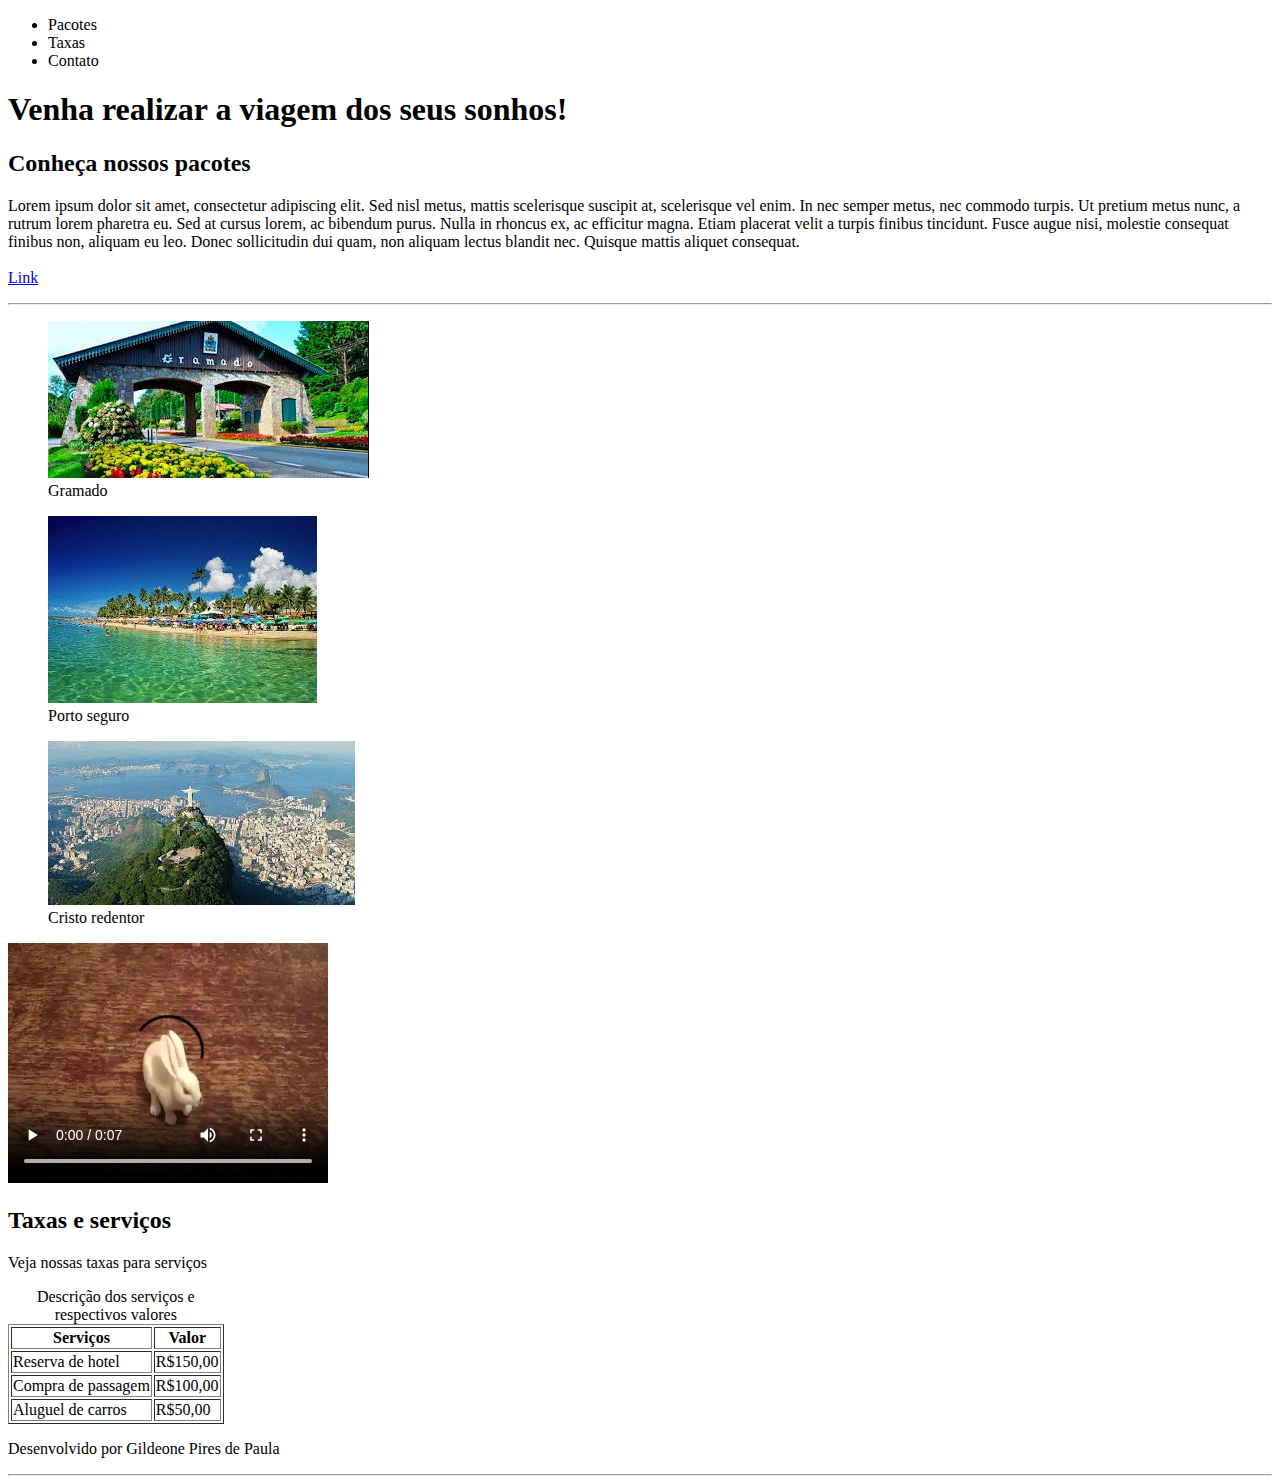
==== HTML e CSS/SITE/index.html @ 46ed9fbb "first commit" ====
<!DOCTYPE html>
<html lang="pt-BR">
  <head>
    <meta charset="UTF-8" />
    <meta name="viewport" content="width=device-width, initial-scale=1.0" />
    <title>Titulo da página</title>
  </head>

  <body>
    <header>
      <nav>
        <ul>
          <li>Pacotes</li>
          <li>Taxas</li>
          <li>Contato</li>
        </ul>
      </nav>
      <h1>Venha realizar a viagem dos seus sonhos!</h1>
    </header>
    <section>
      <h2>Conheça nossos pacotes</h2>
      <p>
        Lorem ipsum dolor sit amet, consectetur adipiscing elit. Sed nisl metus,
        mattis scelerisque suscipit at, scelerisque vel enim. In nec semper
        metus, nec commodo turpis. Ut pretium metus nunc, a rutrum lorem
        pharetra eu. Sed at cursus lorem, ac bibendum purus. Nulla in rhoncus
        ex, ac efficitur magna. Etiam placerat velit a turpis finibus tincidunt.
        Fusce augue nisi, molestie consequat finibus non, aliquam eu leo. Donec
        sollicitudin dui quam, non aliquam lectus blandit nec. Quisque mattis
        aliquet consequat.
        <br /><br />
        <a href="https://www.lipsum.com/feed/html">Link</a>
      </p>
      <hr />
      <figure>
        <img
          src="./img/nossos-pacotes/gramado.jpg"
          alt="Entrada portal de entrada em gramado"
        />
        <figcaption>Gramado</figcaption>
      </figure>
      <figure>
        <img
          src="./img/nossos-pacotes/porto-seguro.jpg"
          alt="praia em porto seguro"
        />
        <figcaption>Porto seguro</figcaption>
      </figure>
      <figure>
        <img
          src="./img/nossos-pacotes/rio-de-janeiro.jpg"
          alt="Cartão postal do Rio de janeiro"
        />
        <figcaption>Cristo redentor</figcaption>
      </figure>
    </section>
    <video controls>
      <source src="video/rabbit320.mp4" type="video/mp4" />
      <source src="video/rabbit320.webm" type="video/webm" />
      Seu navegador não suporta o formato do video.
      <a href="video/rabbit320.mp4">Clique aqui para baixar</a>
    </video>
    <section>
      <h2>Taxas e serviços</h2>
      <p>Veja nossas taxas para serviços</p>
      <table border>
        <caption>
          Descrição dos serviços e respectivos valores
        </caption>
        <thead>
          <tr>
            <th>Serviços</th>
            <th>Valor</th>
          </tr>
        </thead>
        <tbody>
          <tr>
            <td>Reserva de hotel</td>
            <td>R$150,00</td>
          </tr>
          <tr>
            <td>Compra de passagem</td>
            <td>R$100,00</td>
          </tr>
          <tr>
            <td>Aluguel de carros</td>
            <td>R$50,00</td>
          </tr>
        </tbody>
      </table>
    </section>
    <footer>
      <p>Desenvolvido por Gildeone Pires de Paula</p>
    </footer>
  </body>
  <hr />
</html>
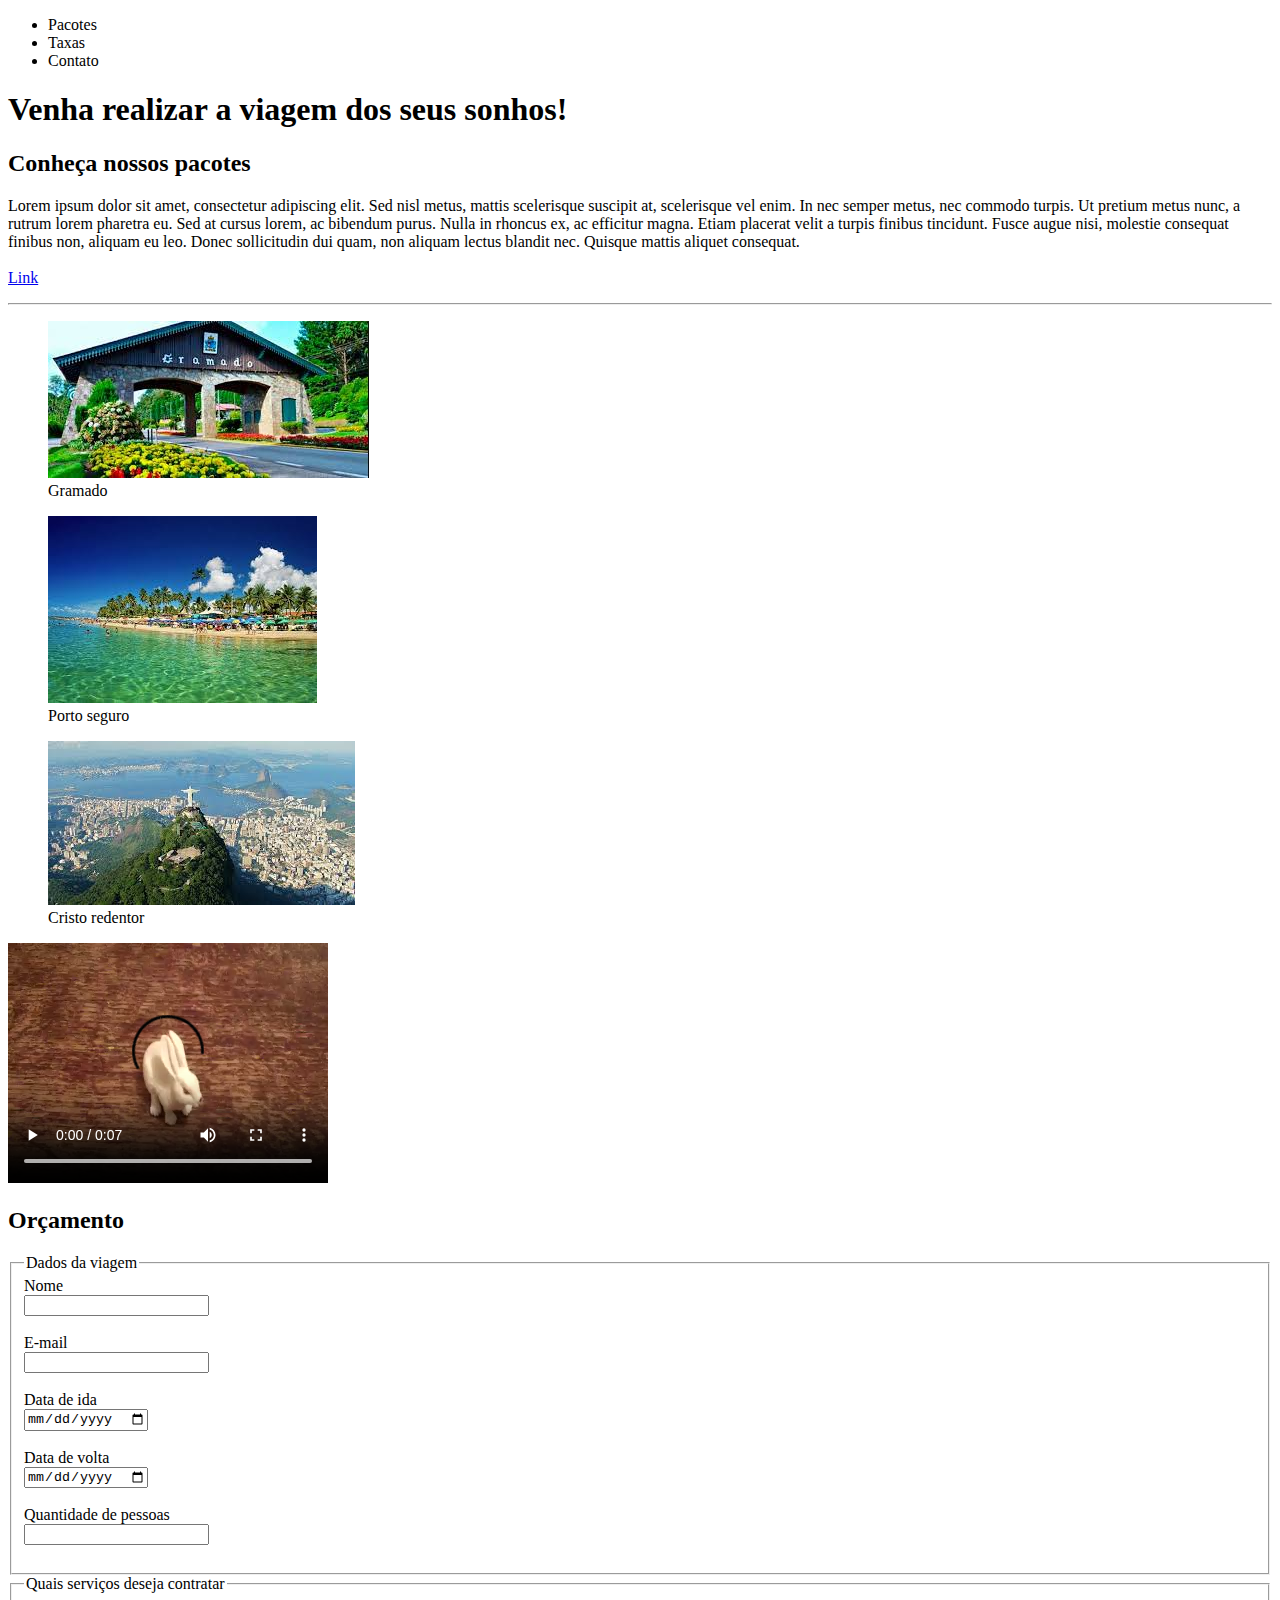
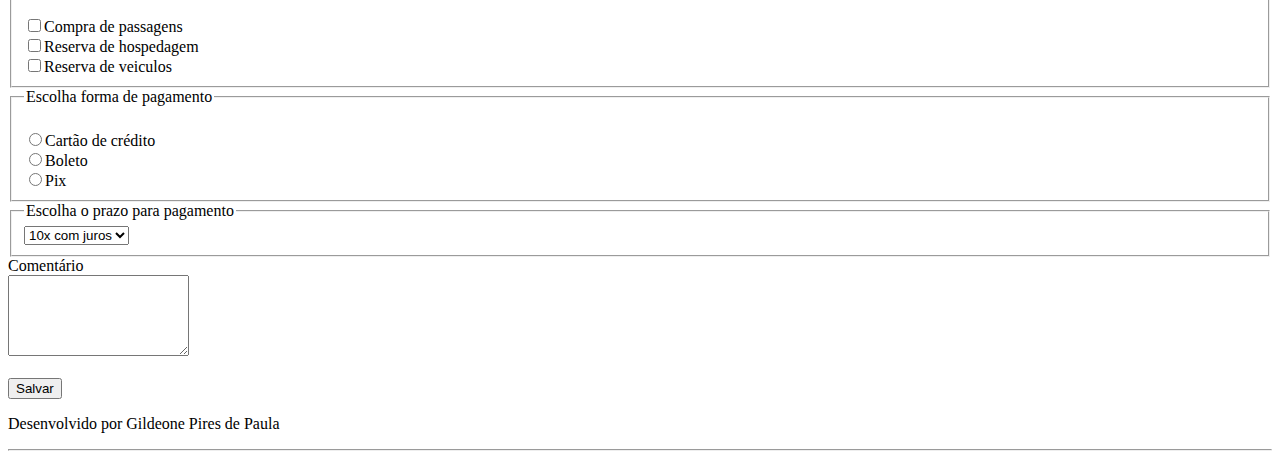
==== commit 4c4ee571: "html e css - formularios e css" ====
--- a/HTML e CSS/SITE/index.html
+++ b/HTML e CSS/SITE/index.html
@@ -61,6 +61,93 @@
       <a href="video/rabbit320.mp4">Clique aqui para baixar</a>
     </video>
     <section>
+      <h2>Orçamento</h2>
+      <form action="" method="get">
+        <fieldset>
+          <legend>Dados da viagem</legend>
+          <label>Nome</label><br />
+          <input type="text" name="nome" /><br />
+          <br />
+
+          <label>E-mail</label><br />
+          <input type="email" required name="email" /><br /><br />
+
+          <label>Data de ida</label><br />
+          <input type="date" name="dataIda" /><br /><br />
+
+          <label>Data de volta</label><br />
+          <input type="date" name="dataVolta" /><br /><br />
+
+          <label>Quantidade de pessoas</label><br />
+          <input type="number" name="qtdPessoas"/><br /><br />
+        </fieldset>
+
+        <fieldset>
+          <legend>Quais serviços deseja contratar</legend>
+          <label
+            ><br /><input
+              type="checkbox"
+              name="passagem"
+              value="Passagem"
+            />Compra de passagens
+          </label>
+          <label>
+            <br /><input
+              type="checkbox"
+              name="hospedagem"
+              value="Hospedagem"
+            />Reserva de hospedagem
+          </label>
+          <label>
+            <br /><input
+              type="checkbox"
+              name="veiculos"
+              value="Veiculo"
+            />Reserva de veiculos
+          </label>
+        </fieldset>
+        <fieldset>
+          <legend>Escolha forma de pagamento</legend>
+          <label>
+            <br /><input
+              type="radio"
+              name="formaPagamento"
+              value="Cartão de crédito"
+            />Cartão de crédito
+          </label>
+          <label>
+            <br /><input
+              type="radio"
+              name="formaPagamento"
+              value="Boleto"
+            />Boleto
+          </label>
+          <label>
+            <br /><input
+              type="radio"
+              name="formaPagamento"
+              value="Pix"
+            />Pix
+          </label>
+        </fieldset>
+
+        <fieldset>
+          <legend>Escolha o prazo para pagamento</legend>
+          <select name="prazoPagamento">
+            <option value="aVista">Á vista</option>
+            <option value="5x">5x sem juros</option>
+            <option value="10x" selected>10x com juros</option>
+          </select>
+
+        </fieldset>
+
+        <label>Comentário</label><br />
+        <textarea rows="5" name="comentario"></textarea><br /><br />
+
+        <button>Salvar</button>
+      </form>
+    </section>
+    <!-- <section>
       <h2>Taxas e serviços</h2>
       <p>Veja nossas taxas para serviços</p>
       <table border>
@@ -88,7 +175,7 @@
           </tr>
         </tbody>
       </table>
-    </section>
+    </section> -->
     <footer>
       <p>Desenvolvido por Gildeone Pires de Paula</p>
     </footer>
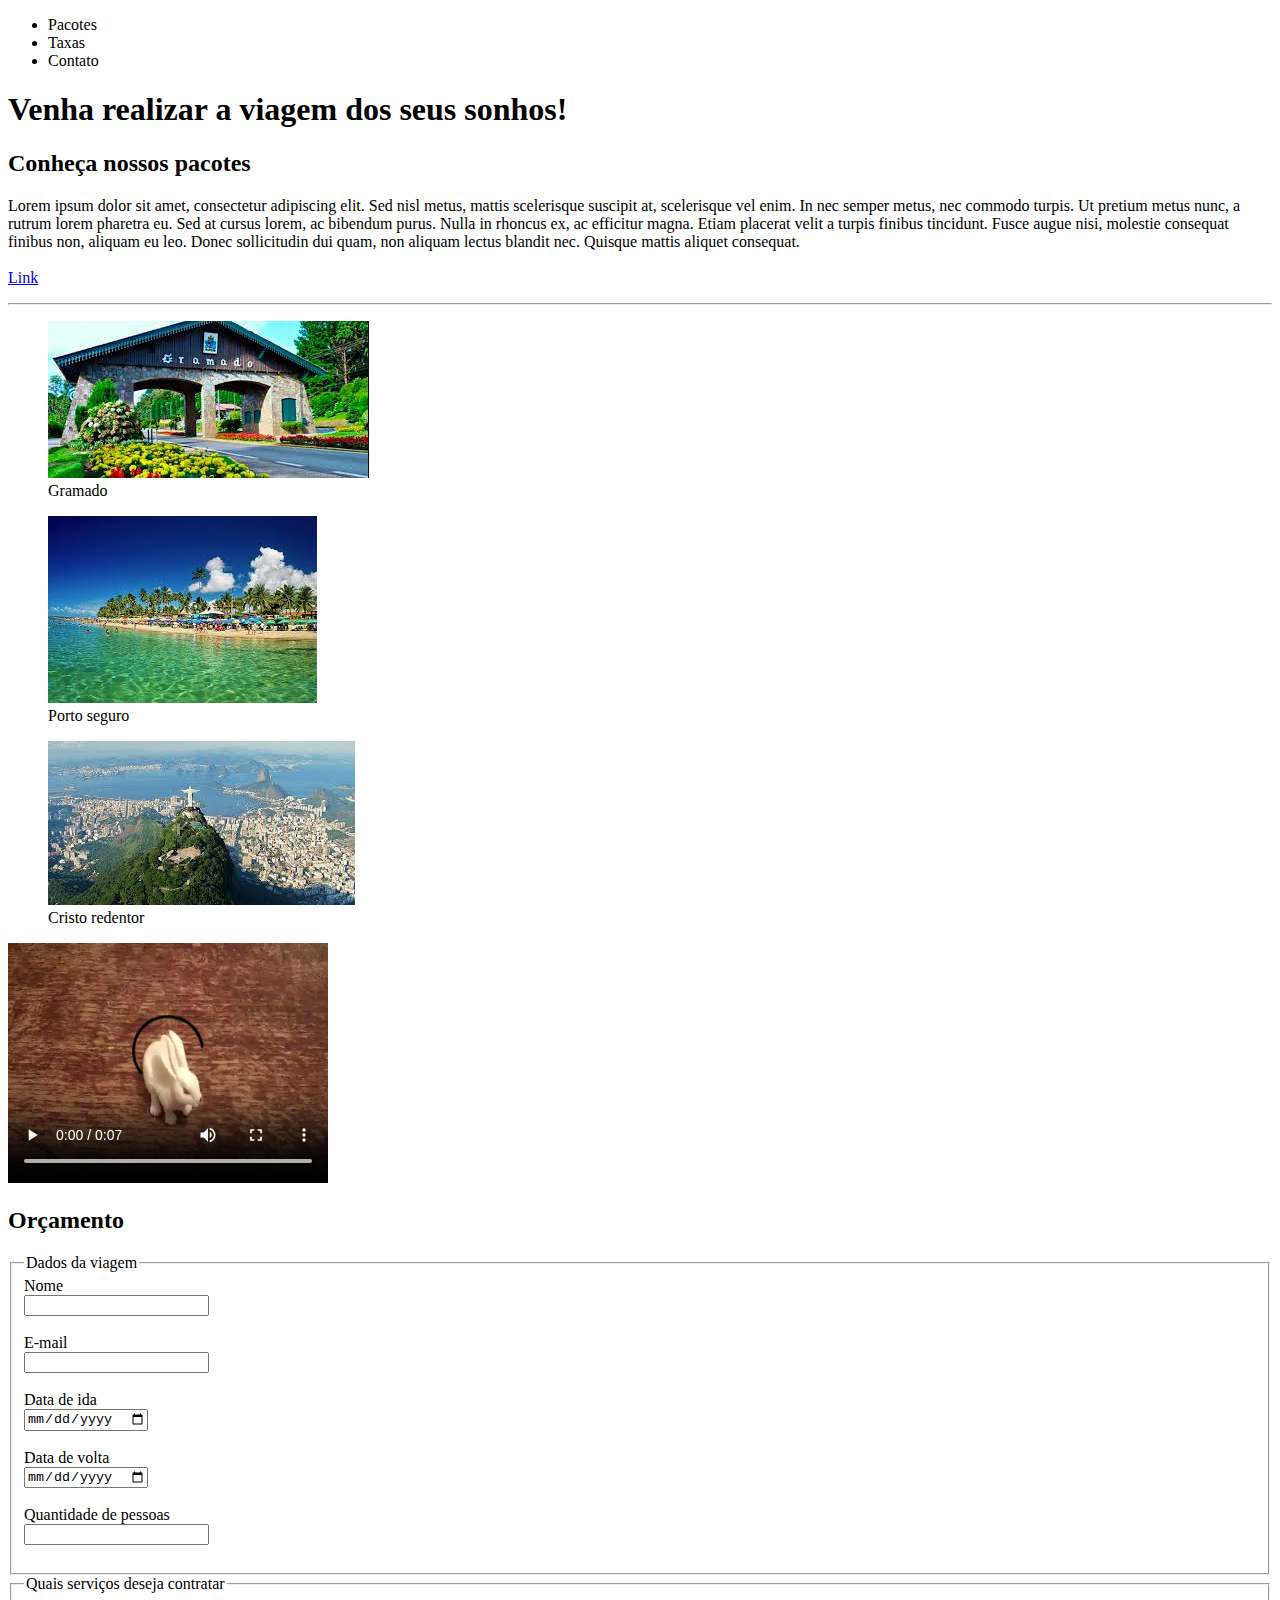
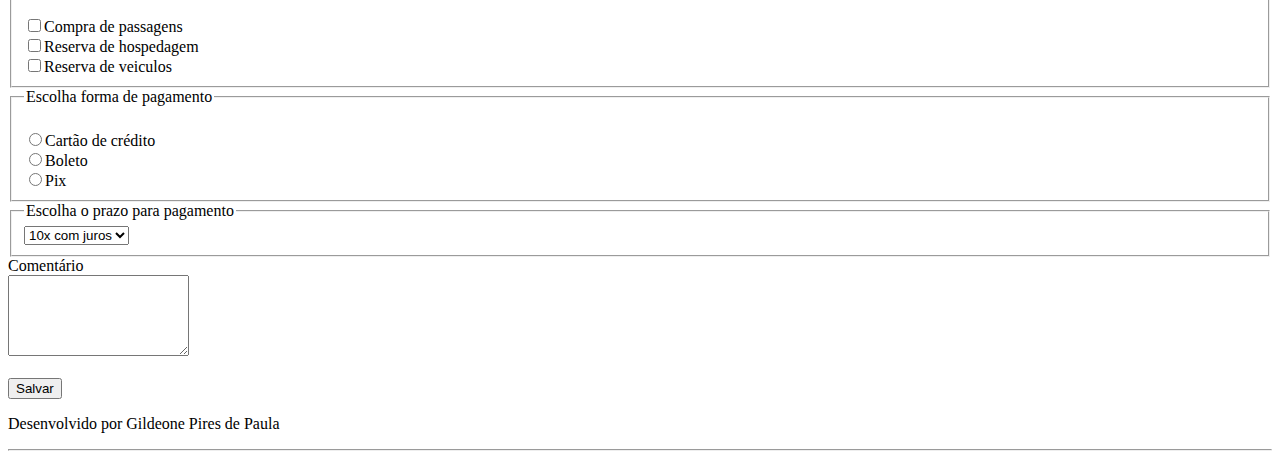
==== commit d0b8e00b: "Formularios e CSS 090824|00:27" ====
--- a/HTML e CSS/SITE/index.html
+++ b/HTML e CSS/SITE/index.html
@@ -4,6 +4,7 @@
     <meta charset="UTF-8" />
     <meta name="viewport" content="width=device-width, initial-scale=1.0" />
     <title>Titulo da página</title>
+    <link rel="stylesheet" href="style.css" />
   </head>
 
   <body>
@@ -79,7 +80,7 @@
           <input type="date" name="dataVolta" /><br /><br />
 
           <label>Quantidade de pessoas</label><br />
-          <input type="number" name="qtdPessoas"/><br /><br />
+          <input type="number" name="qtdPessoas" /><br /><br />
         </fieldset>
 
         <fieldset>
@@ -123,11 +124,7 @@
             />Boleto
           </label>
           <label>
-            <br /><input
-              type="radio"
-              name="formaPagamento"
-              value="Pix"
-            />Pix
+            <br /><input type="radio" name="formaPagamento" value="Pix" />Pix
           </label>
         </fieldset>
 
@@ -138,7 +135,6 @@
             <option value="5x">5x sem juros</option>
             <option value="10x" selected>10x com juros</option>
           </select>
-
         </fieldset>
 
         <label>Comentário</label><br />
--- a/HTML e CSS/SITE/style.css
+++ b/HTML e CSS/SITE/style.css
@@ -0,0 +1,3 @@
+li{
+
+}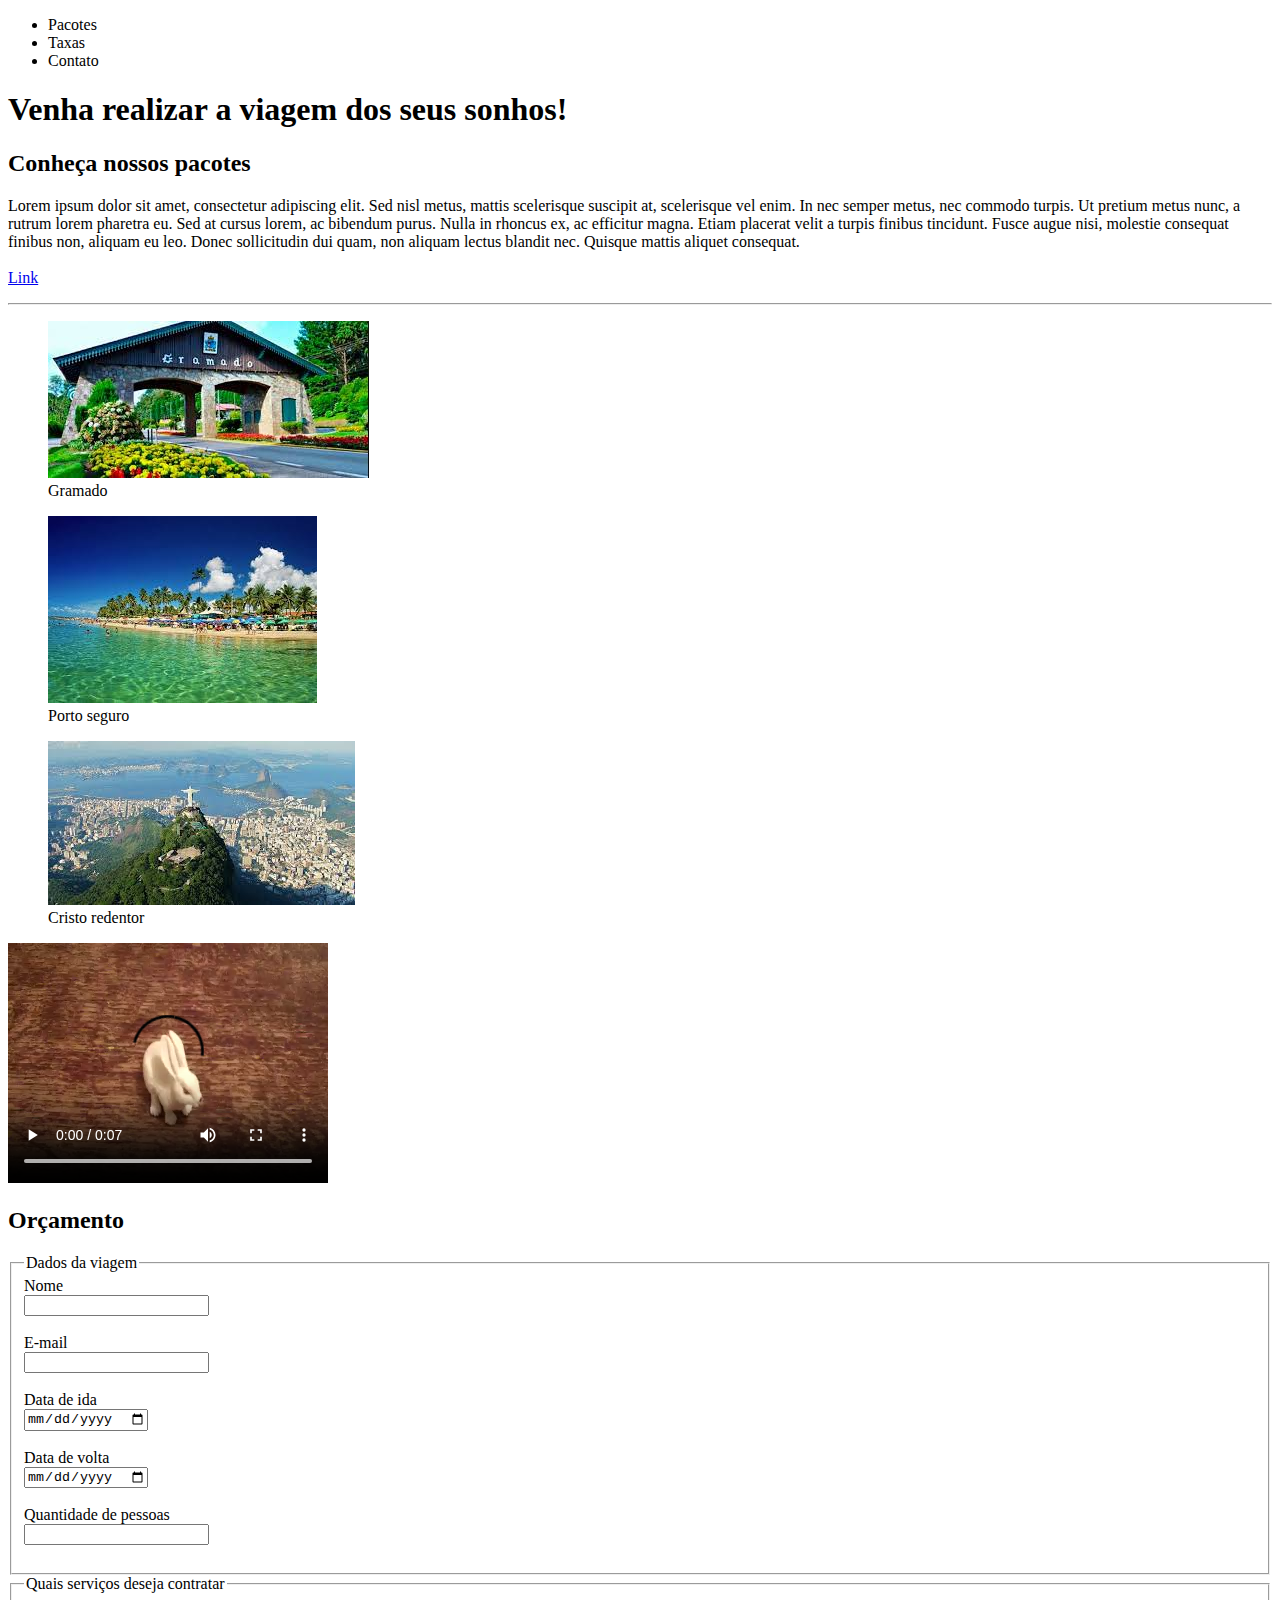
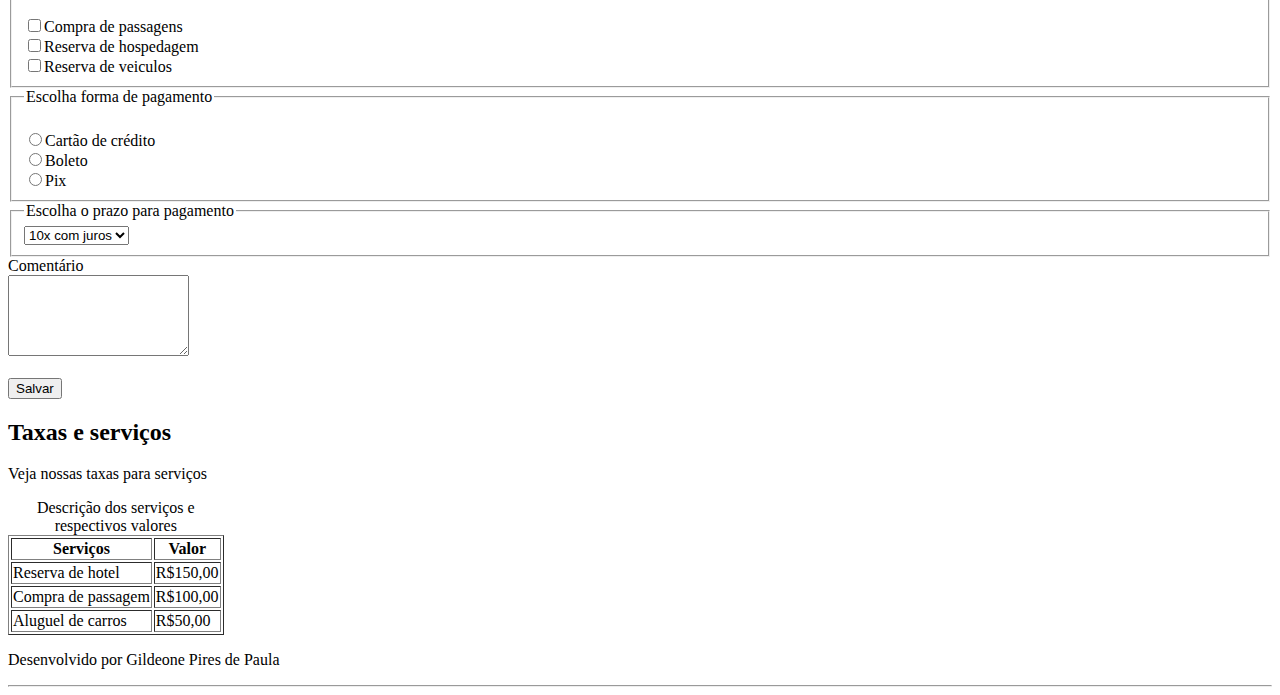
==== commit f12b2b71: "html - css" ====
--- a/HTML e CSS/SITE/index.html
+++ b/HTML e CSS/SITE/index.html
@@ -143,7 +143,7 @@
         <button>Salvar</button>
       </form>
     </section>
-    <!-- <section>
+    <section>
       <h2>Taxas e serviços</h2>
       <p>Veja nossas taxas para serviços</p>
       <table border>
@@ -171,7 +171,7 @@
           </tr>
         </tbody>
       </table>
-    </section> -->
+    </section>
     <footer>
       <p>Desenvolvido por Gildeone Pires de Paula</p>
     </footer>
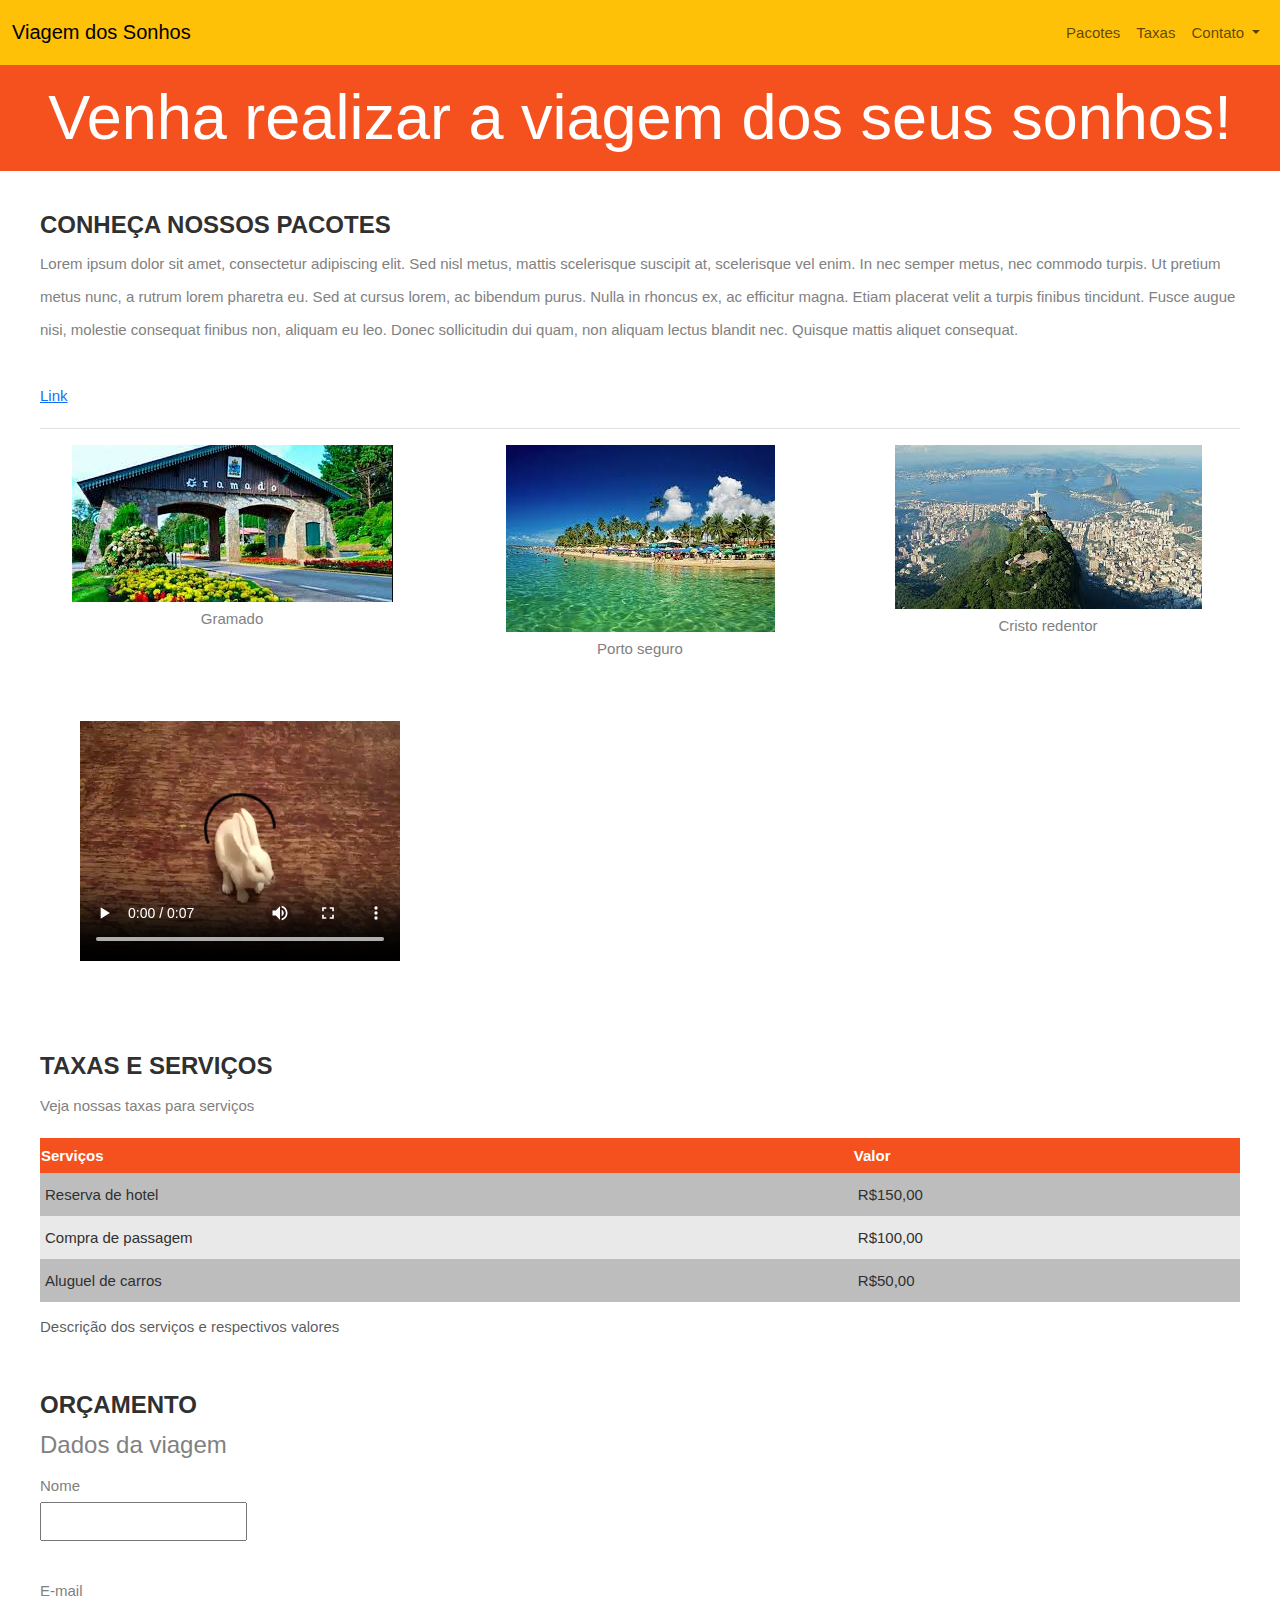
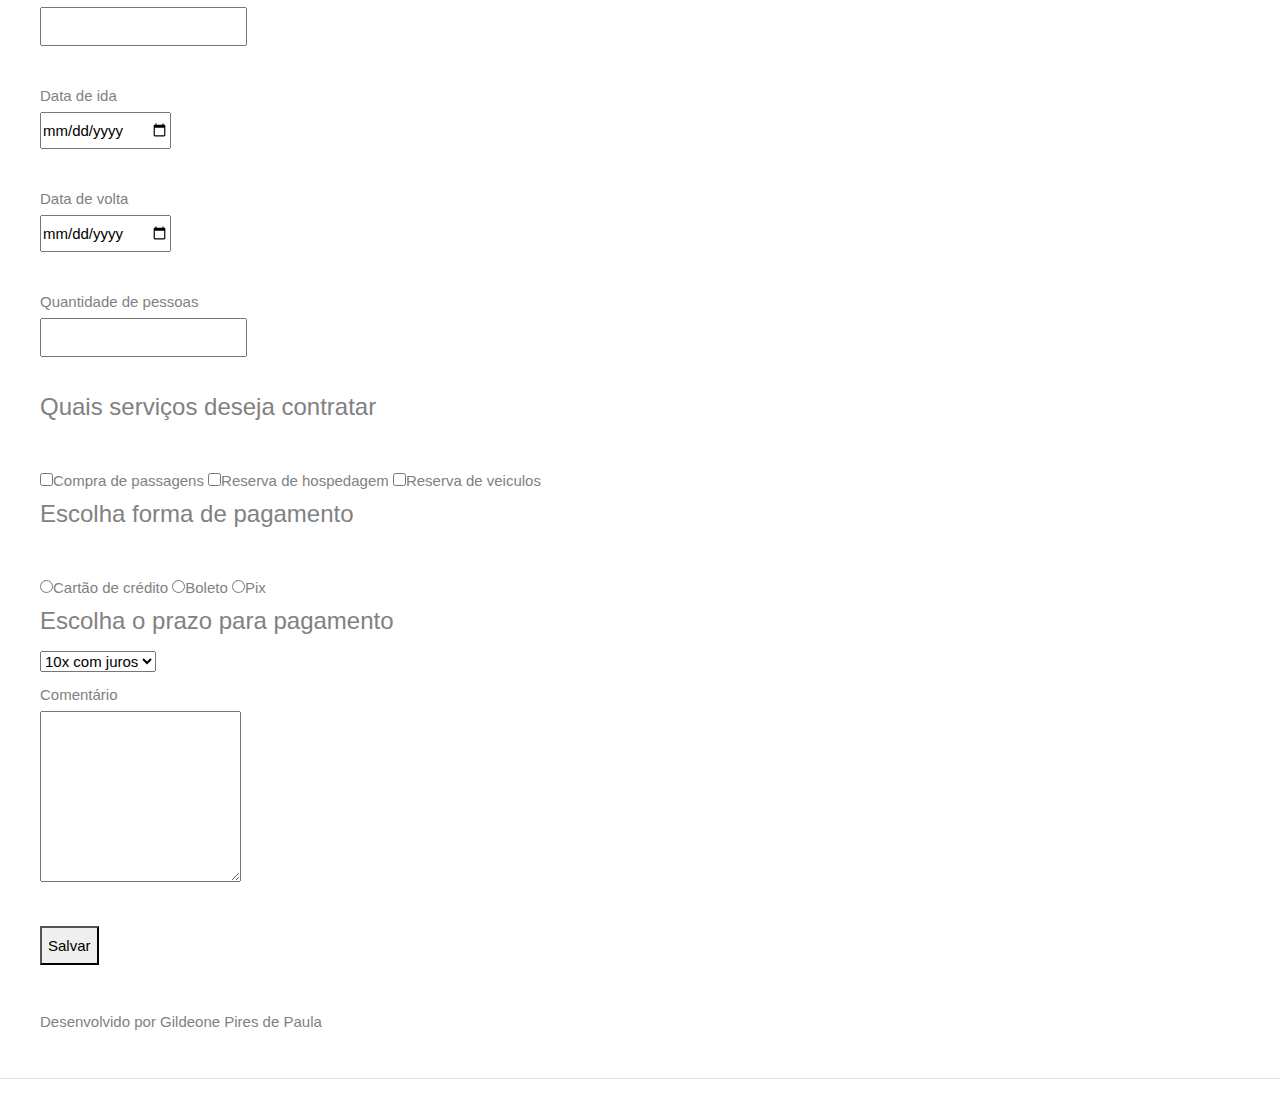
==== commit 8eb9d834: "html 09082024 - 17:43" ====
--- a/HTML e CSS/SITE/index.html
+++ b/HTML e CSS/SITE/index.html
@@ -1,180 +1,190 @@
 <!DOCTYPE html>
 <html lang="pt-BR">
-  <head>
-    <meta charset="UTF-8" />
-    <meta name="viewport" content="width=device-width, initial-scale=1.0" />
-    <title>Titulo da página</title>
-    <link rel="stylesheet" href="style.css" />
-  </head>
 
-  <body>
-    <header>
-      <nav>
-        <ul>
-          <li>Pacotes</li>
-          <li>Taxas</li>
-          <li>Contato</li>
-        </ul>
-      </nav>
-      <h1>Venha realizar a viagem dos seus sonhos!</h1>
-    </header>
-    <section>
-      <h2>Conheça nossos pacotes</h2>
-      <p>
-        Lorem ipsum dolor sit amet, consectetur adipiscing elit. Sed nisl metus,
-        mattis scelerisque suscipit at, scelerisque vel enim. In nec semper
-        metus, nec commodo turpis. Ut pretium metus nunc, a rutrum lorem
-        pharetra eu. Sed at cursus lorem, ac bibendum purus. Nulla in rhoncus
-        ex, ac efficitur magna. Etiam placerat velit a turpis finibus tincidunt.
-        Fusce augue nisi, molestie consequat finibus non, aliquam eu leo. Donec
-        sollicitudin dui quam, non aliquam lectus blandit nec. Quisque mattis
-        aliquet consequat.
-        <br /><br />
-        <a href="https://www.lipsum.com/feed/html">Link</a>
-      </p>
-      <hr />
-      <figure>
-        <img
-          src="./img/nossos-pacotes/gramado.jpg"
-          alt="Entrada portal de entrada em gramado"
-        />
+<head>
+  <meta charset="UTF-8" />
+  <meta name="viewport" content="width=device-width, initial-scale=1.0" />
+  <title>Titulo da página</title>
+  <link href="https://cdn.jsdelivr.net/npm/bootstrap@5.3.3/dist/css/bootstrap.min.css" rel="stylesheet"
+    integrity="sha384-QWTKZyjpPEjISv5WaRU9OFeRpok6YctnYmDr5pNlyT2bRjXh0JMhjY6hW+ALEwIH" crossorigin="anonymous" />
+  <link rel="stylesheet" href="style.css" />
+</head>
+
+<body>
+  <header>
+    <nav class="navbar navbar-expand-lg bg-warning">
+      <div class="container-fluid">
+        <a class="navbar-brand" href="#">Viagem dos Sonhos</a>
+        <button class="navbar-toggler" type="button" data-bs-toggle="collapse" data-bs-target="#navbarSupportedContent"
+          aria-controls="navbarSupportedContent" aria-expanded="false" aria-label="Toggle navigation">
+          <span class="navbar-toggler-icon"></span>
+        </button>
+        <div class="collapse navbar-collapse justify-content-end" id="navbarSupportedContent">
+          <ul class="navbar-nav">
+            <li class="nav-item">
+              <a class="nav-link" aria-current="page" href="#">Pacotes</a>
+            </li>
+            <li class="nav-item">
+              <a class="nav-link" href="#">Taxas</a>
+            </li>
+            <li class="nav-item dropdown">
+              <a class="nav-link dropdown-toggle" href="#" role="button" data-bs-toggle="dropdown"
+                aria-expanded="false">
+                Contato
+              </a>
+              <ul class="dropdown-menu">
+                <li><a class="dropdown-item" href="#">Ação</a></li>
+                <li><a class="dropdown-item" href="#">Another action</a></li>
+                <li>
+                  <hr class="dropdown-divider" />
+                </li>
+                <li>
+                  <a class="dropdown-item" href="#">Something else here</a>
+                </li>
+              </ul>
+            </li>
+          </ul>
+        </div>
+      </div>
+    </nav>
+    <h1>Venha realizar a viagem dos seus sonhos!</h1>
+  </header>
+  <section id="pacotes">
+    <h2>Conheça nossos pacotes</h2>
+    <p>
+      Lorem ipsum dolor sit amet, consectetur adipiscing elit. Sed nisl metus,
+      mattis scelerisque suscipit at, scelerisque vel enim. In nec semper
+      metus, nec commodo turpis. Ut pretium metus nunc, a rutrum lorem
+      pharetra eu. Sed at cursus lorem, ac bibendum purus. Nulla in rhoncus
+      ex, ac efficitur magna. Etiam placerat velit a turpis finibus tincidunt.
+      Fusce augue nisi, molestie consequat finibus non, aliquam eu leo. Donec
+      sollicitudin dui quam, non aliquam lectus blandit nec. Quisque mattis
+      aliquet consequat.
+      <br /><br />
+      <a href="https://www.lipsum.com/feed/html">Link</a>
+    </p>
+    <hr />
+    <div class="row text-center">
+      <figure class="col text-center">
+        <img src="./img/nossos-pacotes/gramado.jpg" alt="Entrada portal de entrada em gramado" />
         <figcaption>Gramado</figcaption>
       </figure>
-      <figure>
-        <img
-          src="./img/nossos-pacotes/porto-seguro.jpg"
-          alt="praia em porto seguro"
-        />
+      <figure class="col text-center">
+        <img src="./img/nossos-pacotes/porto-seguro.jpg" alt="praia em porto seguro" />
         <figcaption>Porto seguro</figcaption>
       </figure>
-      <figure>
-        <img
-          src="./img/nossos-pacotes/rio-de-janeiro.jpg"
-          alt="Cartão postal do Rio de janeiro"
-        />
+      <figure class="col text-center">
+        <img src="./img/nossos-pacotes/rio-de-janeiro.jpg" alt="Cartão postal do Rio de janeiro" />
         <figcaption>Cristo redentor</figcaption>
       </figure>
-    </section>
-    <video controls>
-      <source src="video/rabbit320.mp4" type="video/mp4" />
-      <source src="video/rabbit320.webm" type="video/webm" />
-      Seu navegador não suporta o formato do video.
-      <a href="video/rabbit320.mp4">Clique aqui para baixar</a>
-    </video>
-    <section>
-      <h2>Orçamento</h2>
-      <form action="" method="get">
-        <fieldset>
-          <legend>Dados da viagem</legend>
-          <label>Nome</label><br />
-          <input type="text" name="nome" /><br />
-          <br />
+    </div>
+    <div class="videos">
+      <video controls>
+        <source src="video/rabbit320.mp4" type="video/mp4" />
+        <source src="video/rabbit320.webm" type="video/webm" />
+        Seu navegador não suporta o formato do video.
+        <a href="video/rabbit320.mp4">Clique aqui para baixar</a>
+      </video>
+    </div>
+  </section>
+  <section>
+    <h2>Taxas e serviços</h2>
+    <p>Veja nossas taxas para serviços</p>
+    <table>
+      <caption>
+        Descrição dos serviços e respectivos valores
+      </caption>
+      <thead>
+        <tr>
+          <th>Serviços</th>
+          <th>Valor</th>
+        </tr>
+      </thead>
+      <tbody>
+        <tr>
+          <td>Reserva de hotel</td>
+          <td>R$150,00</td>
+        </tr>
+        <tr>
+          <td>Compra de passagem</td>
+          <td>R$100,00</td>
+        </tr>
+        <tr>
+          <td>Aluguel de carros</td>
+          <td>R$50,00</td>
+        </tr>
+      </tbody>
+    </table>
+  </section>
+  <section>
+    <h2>Orçamento</h2>
+    <form action="" method="get">
+      <fieldset>
+        <legend>Dados da viagem</legend>
+        <label>Nome</label><br />
+        <input type="text" name="nome" /><br />
+        <br />
 
-          <label>E-mail</label><br />
-          <input type="email" required name="email" /><br /><br />
+        <label>E-mail</label><br />
+        <input type="email" required name="email" /><br /><br />
 
-          <label>Data de ida</label><br />
-          <input type="date" name="dataIda" /><br /><br />
+        <label>Data de ida</label><br />
+        <input type="date" name="dataIda" /><br /><br />
 
-          <label>Data de volta</label><br />
-          <input type="date" name="dataVolta" /><br /><br />
+        <label>Data de volta</label><br />
+        <input type="date" name="dataVolta" /><br /><br />
 
-          <label>Quantidade de pessoas</label><br />
-          <input type="number" name="qtdPessoas" /><br /><br />
-        </fieldset>
+        <label>Quantidade de pessoas</label><br />
+        <input type="number" name="qtdPessoas" /><br /><br />
+      </fieldset>
 
-        <fieldset>
-          <legend>Quais serviços deseja contratar</legend>
-          <label
-            ><br /><input
-              type="checkbox"
-              name="passagem"
-              value="Passagem"
-            />Compra de passagens
-          </label>
-          <label>
-            <br /><input
-              type="checkbox"
-              name="hospedagem"
-              value="Hospedagem"
-            />Reserva de hospedagem
-          </label>
-          <label>
-            <br /><input
-              type="checkbox"
-              name="veiculos"
-              value="Veiculo"
-            />Reserva de veiculos
-          </label>
-        </fieldset>
-        <fieldset>
-          <legend>Escolha forma de pagamento</legend>
-          <label>
-            <br /><input
-              type="radio"
-              name="formaPagamento"
-              value="Cartão de crédito"
-            />Cartão de crédito
-          </label>
-          <label>
-            <br /><input
-              type="radio"
-              name="formaPagamento"
-              value="Boleto"
-            />Boleto
-          </label>
-          <label>
-            <br /><input type="radio" name="formaPagamento" value="Pix" />Pix
-          </label>
-        </fieldset>
+      <fieldset>
+        <legend>Quais serviços deseja contratar</legend>
+        <label><br /><input type="checkbox" name="passagem" value="Passagem" />Compra de passagens
+        </label>
+        <label>
+          <br /><input type="checkbox" name="hospedagem" value="Hospedagem" />Reserva de hospedagem
+        </label>
+        <label>
+          <br /><input type="checkbox" name="veiculos" value="Veiculo" />Reserva de veiculos
+        </label>
+      </fieldset>
+      <fieldset>
+        <legend>Escolha forma de pagamento</legend>
+        <label>
+          <br /><input type="radio" name="formaPagamento" value="Cartão de crédito" />Cartão de crédito
+        </label>
+        <label>
+          <br /><input type="radio" name="formaPagamento" value="Boleto" />Boleto
+        </label>
+        <label>
+          <br /><input type="radio" name="formaPagamento" value="Pix" />Pix
+        </label>
+      </fieldset>
 
-        <fieldset>
-          <legend>Escolha o prazo para pagamento</legend>
-          <select name="prazoPagamento">
-            <option value="aVista">Á vista</option>
-            <option value="5x">5x sem juros</option>
-            <option value="10x" selected>10x com juros</option>
-          </select>
-        </fieldset>
+      <fieldset>
+        <legend>Escolha o prazo para pagamento</legend>
+        <select name="prazoPagamento">
+          <option value="aVista">Á vista</option>
+          <option value="5x">5x sem juros</option>
+          <option value="10x" selected>10x com juros</option>
+        </select>
+      </fieldset>
 
-        <label>Comentário</label><br />
-        <textarea rows="5" name="comentario"></textarea><br /><br />
+      <label>Comentário</label><br />
+      <textarea rows="5" name="comentario"></textarea><br /><br />
 
-        <button>Salvar</button>
-      </form>
-    </section>
-    <section>
-      <h2>Taxas e serviços</h2>
-      <p>Veja nossas taxas para serviços</p>
-      <table border>
-        <caption>
-          Descrição dos serviços e respectivos valores
-        </caption>
-        <thead>
-          <tr>
-            <th>Serviços</th>
-            <th>Valor</th>
-          </tr>
-        </thead>
-        <tbody>
-          <tr>
-            <td>Reserva de hotel</td>
-            <td>R$150,00</td>
-          </tr>
-          <tr>
-            <td>Compra de passagem</td>
-            <td>R$100,00</td>
-          </tr>
-          <tr>
-            <td>Aluguel de carros</td>
-            <td>R$50,00</td>
-          </tr>
-        </tbody>
-      </table>
-    </section>
-    <footer>
-      <p>Desenvolvido por Gildeone Pires de Paula</p>
-    </footer>
-  </body>
+      <button>Salvar</button>
+    </form>
+  </section>
+  <footer>
+    <p>Desenvolvido por Gildeone Pires de Paula</p>
+  </footer>
+
   <hr />
-</html>
+  <script src="https://cdn.jsdelivr.net/npm/bootstrap@5.3.3/dist/js/bootstrap.bundle.min.js"
+    integrity="sha384-YvpcrYf0tY3lHB60NNkmXc5s9fDVZLESaAA55NDzOxhy9GkcIdslK1eN7N6jIeHz"
+    crossorigin="anonymous"></script>
+</body>
+
+</html>--- a/HTML e CSS/SITE/style.css
+++ b/HTML e CSS/SITE/style.css
@@ -1,3 +1,54 @@
-li{
+body {
+  font-weight: 400;
+  font-family: Lato, Helvetica, sans-serif;
+  font-size: 15px;
+  line-height: 2.2em;
+  color: #818181;
+  margin: 0;
+}
 
-}+header {
+  background-color: #f4511e;
+}
+
+section,
+footer,
+video {
+  margin: 40px;
+}
+
+h1 {
+  font-size: 63px;
+  padding: 15px;
+  color: white;
+  text-align: center;
+}
+
+h2 {
+  font-size: 24px;
+  text-transform: uppercase;
+  color: #303030;
+  font-weight: 600;
+}
+
+table {
+  width: 100%;
+}
+
+table td {
+  color: #303030;
+  padding: 5px;
+}
+
+table tr:nth-child(even) {
+  background-color: #e9e9e9;
+}
+
+table tr:nth-child(odd) {
+  background-color: #bdbdbd;
+}
+
+table thead th {
+  background-color: #f4511e;
+  color: white;
+}
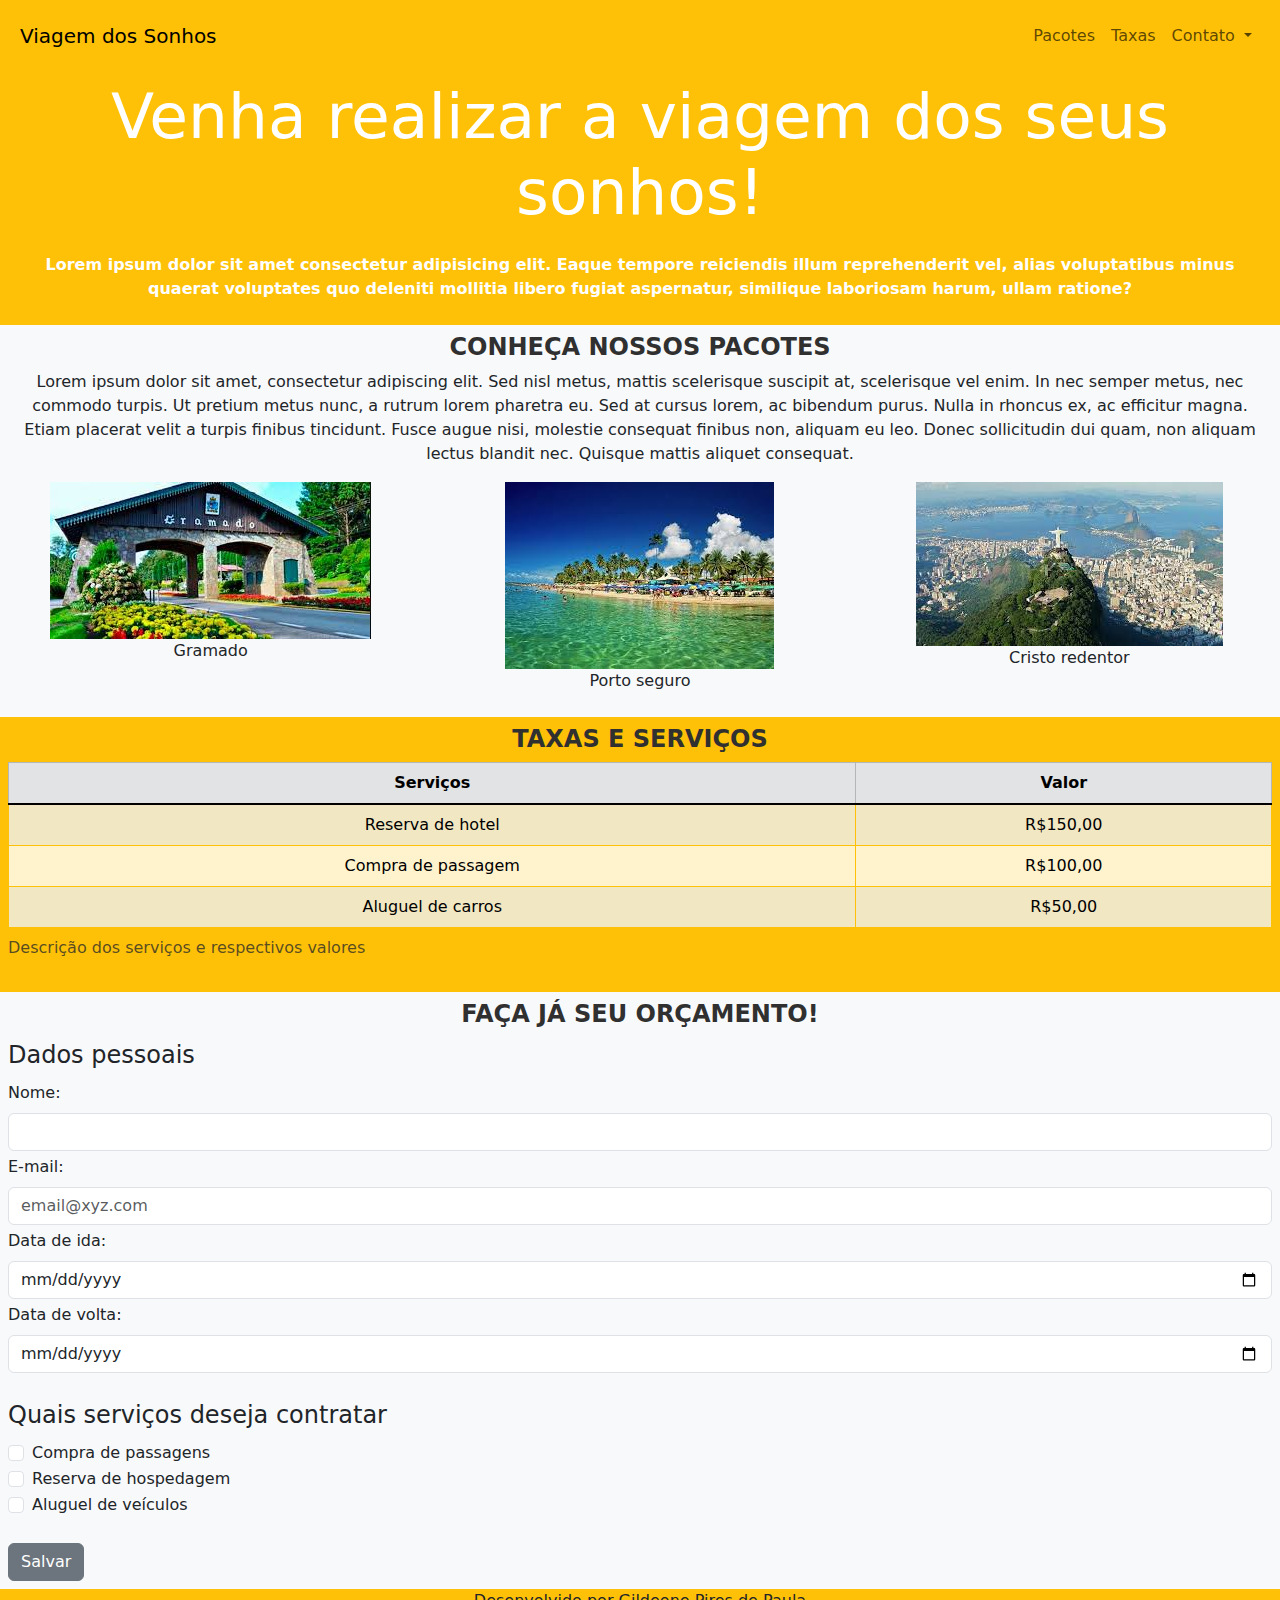
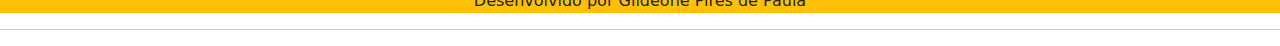
==== commit 2f4f0fbb: "Atividade prática bootstrap" ====
--- a/HTML e CSS/SITE/index.html
+++ b/HTML e CSS/SITE/index.html
@@ -1,190 +1,245 @@
 <!DOCTYPE html>
 <html lang="pt-BR">
-
-<head>
-  <meta charset="UTF-8" />
-  <meta name="viewport" content="width=device-width, initial-scale=1.0" />
-  <title>Titulo da página</title>
-  <link href="https://cdn.jsdelivr.net/npm/bootstrap@5.3.3/dist/css/bootstrap.min.css" rel="stylesheet"
-    integrity="sha384-QWTKZyjpPEjISv5WaRU9OFeRpok6YctnYmDr5pNlyT2bRjXh0JMhjY6hW+ALEwIH" crossorigin="anonymous" />
-  <link rel="stylesheet" href="style.css" />
-</head>
-
-<body>
-  <header>
-    <nav class="navbar navbar-expand-lg bg-warning">
-      <div class="container-fluid">
-        <a class="navbar-brand" href="#">Viagem dos Sonhos</a>
-        <button class="navbar-toggler" type="button" data-bs-toggle="collapse" data-bs-target="#navbarSupportedContent"
-          aria-controls="navbarSupportedContent" aria-expanded="false" aria-label="Toggle navigation">
-          <span class="navbar-toggler-icon"></span>
-        </button>
-        <div class="collapse navbar-collapse justify-content-end" id="navbarSupportedContent">
-          <ul class="navbar-nav">
-            <li class="nav-item">
-              <a class="nav-link" aria-current="page" href="#">Pacotes</a>
-            </li>
-            <li class="nav-item">
-              <a class="nav-link" href="#">Taxas</a>
-            </li>
-            <li class="nav-item dropdown">
-              <a class="nav-link dropdown-toggle" href="#" role="button" data-bs-toggle="dropdown"
-                aria-expanded="false">
-                Contato
-              </a>
-              <ul class="dropdown-menu">
-                <li><a class="dropdown-item" href="#">Ação</a></li>
-                <li><a class="dropdown-item" href="#">Another action</a></li>
-                <li>
-                  <hr class="dropdown-divider" />
-                </li>
-                <li>
-                  <a class="dropdown-item" href="#">Something else here</a>
-                </li>
-              </ul>
-            </li>
-          </ul>
+  <head>
+    <meta charset="UTF-8" />
+    <meta name="viewport" content="width=device-width, initial-scale=1.0" />
+    <title>Titulo da página</title>
+    <link
+      href="https://cdn.jsdelivr.net/npm/bootstrap@5.3.3/dist/css/bootstrap.min.css"
+      rel="stylesheet"
+      integrity="sha384-QWTKZyjpPEjISv5WaRU9OFeRpok6YctnYmDr5pNlyT2bRjXh0JMhjY6hW+ALEwIH"
+      crossorigin="anonymous"
+    />
+    <link rel="stylesheet" href="style.css" />
+  </head>
+
+  <body>
+    <header class="container-fluid p-2 bg-warning text-center">
+      <nav class="navbar navbar-expand-lg bg-warning">
+        <div class="container-fluid">
+          <a class="navbar-brand" href="#">Viagem dos Sonhos</a>
+          <button
+            class="navbar-toggler"
+            type="button"
+            data-bs-toggle="collapse"
+            data-bs-target="#navbarSupportedContent"
+            aria-controls="navbarSupportedContent"
+            aria-expanded="false"
+            aria-label="Toggle navigation"
+          >
+            <span class="navbar-toggler-icon"></span>
+          </button>
+          <div
+            class="collapse navbar-collapse justify-content-end"
+            id="navbarSupportedContent"
+          >
+            <ul class="navbar-nav">
+              <li class="nav-item">
+                <a class="nav-link" aria-current="page" href="#">Pacotes</a>
+              </li>
+              <li class="nav-item">
+                <a class="nav-link" href="#">Taxas</a>
+              </li>
+              <li class="nav-item dropdown">
+                <a
+                  class="nav-link dropdown-toggle"
+                  href="#"
+                  role="button"
+                  data-bs-toggle="dropdown"
+                  aria-expanded="false"
+                >
+                  Contato
+                </a>
+                <ul class="dropdown-menu dropdown-menu-end">
+                  <li><a class="dropdown-item" href="#">Ação</a></li>
+                  <li><a class="dropdown-item" href="#">Another action</a></li>
+                  <li>
+                    <hr class="dropdown-divider" />
+                  </li>
+                  <li>
+                    <a class="dropdown-item" href="#">Something else here</a>
+                  </li>
+                </ul>
+              </li>
+            </ul>
+          </div>
         </div>
+      </nav>
+      <h1>Venha realizar a viagem dos seus sonhos!</h1>
+      <p>
+        Lorem ipsum dolor sit amet consectetur adipisicing elit. Eaque tempore
+        reiciendis illum reprehenderit vel, alias voluptatibus minus quaerat
+        voluptates quo deleniti mollitia libero fugiat aspernatur, similique
+        laboriosam harum, ullam ratione?
+      </p>
+    </header>
+    <section class="container-fluid bg-light text-center p-2">
+      <h2>Conheça nossos pacotes</h2>
+      <p>
+        Lorem ipsum dolor sit amet, consectetur adipiscing elit. Sed nisl metus,
+        mattis scelerisque suscipit at, scelerisque vel enim. In nec semper
+        metus, nec commodo turpis. Ut pretium metus nunc, a rutrum lorem
+        pharetra eu. Sed at cursus lorem, ac bibendum purus. Nulla in rhoncus
+        ex, ac efficitur magna. Etiam placerat velit a turpis finibus tincidunt.
+        Fusce augue nisi, molestie consequat finibus non, aliquam eu leo. Donec
+        sollicitudin dui quam, non aliquam lectus blandit nec. Quisque mattis
+        aliquet consequat.
+      </p>
+      <div class="row text-center">
+        <figure class="col text-center">
+          <img
+            src="./img/nossos-pacotes/gramado.jpg"
+            alt="Entrada portal de entrada em gramado"
+          />
+          <figcaption>Gramado</figcaption>
+        </figure>
+        <figure class="col text-center">
+          <img
+            src="./img/nossos-pacotes/porto-seguro.jpg"
+            alt="praia em porto seguro"
+          />
+          <figcaption>Porto seguro</figcaption>
+        </figure>
+        <figure class="col text-center">
+          <img
+            src="./img/nossos-pacotes/rio-de-janeiro.jpg"
+            alt="Cartão postal do Rio de janeiro"
+          />
+          <figcaption>Cristo redentor</figcaption>
+        </figure>
       </div>
-    </nav>
-    <h1>Venha realizar a viagem dos seus sonhos!</h1>
-  </header>
-  <section id="pacotes">
-    <h2>Conheça nossos pacotes</h2>
-    <p>
-      Lorem ipsum dolor sit amet, consectetur adipiscing elit. Sed nisl metus,
-      mattis scelerisque suscipit at, scelerisque vel enim. In nec semper
-      metus, nec commodo turpis. Ut pretium metus nunc, a rutrum lorem
-      pharetra eu. Sed at cursus lorem, ac bibendum purus. Nulla in rhoncus
-      ex, ac efficitur magna. Etiam placerat velit a turpis finibus tincidunt.
-      Fusce augue nisi, molestie consequat finibus non, aliquam eu leo. Donec
-      sollicitudin dui quam, non aliquam lectus blandit nec. Quisque mattis
-      aliquet consequat.
-      <br /><br />
-      <a href="https://www.lipsum.com/feed/html">Link</a>
-    </p>
-    <hr />
-    <div class="row text-center">
-      <figure class="col text-center">
-        <img src="./img/nossos-pacotes/gramado.jpg" alt="Entrada portal de entrada em gramado" />
-        <figcaption>Gramado</figcaption>
-      </figure>
-      <figure class="col text-center">
-        <img src="./img/nossos-pacotes/porto-seguro.jpg" alt="praia em porto seguro" />
-        <figcaption>Porto seguro</figcaption>
-      </figure>
-      <figure class="col text-center">
-        <img src="./img/nossos-pacotes/rio-de-janeiro.jpg" alt="Cartão postal do Rio de janeiro" />
-        <figcaption>Cristo redentor</figcaption>
-      </figure>
-    </div>
-    <div class="videos">
+      <!-- <div class="videos">
       <video controls>
         <source src="video/rabbit320.mp4" type="video/mp4" />
         <source src="video/rabbit320.webm" type="video/webm" />
         Seu navegador não suporta o formato do video.
         <a href="video/rabbit320.mp4">Clique aqui para baixar</a>
       </video>
-    </div>
-  </section>
-  <section>
-    <h2>Taxas e serviços</h2>
-    <p>Veja nossas taxas para serviços</p>
-    <table>
-      <caption>
-        Descrição dos serviços e respectivos valores
-      </caption>
-      <thead>
-        <tr>
-          <th>Serviços</th>
-          <th>Valor</th>
-        </tr>
-      </thead>
-      <tbody>
-        <tr>
-          <td>Reserva de hotel</td>
-          <td>R$150,00</td>
-        </tr>
-        <tr>
-          <td>Compra de passagem</td>
-          <td>R$100,00</td>
-        </tr>
-        <tr>
-          <td>Aluguel de carros</td>
-          <td>R$50,00</td>
-        </tr>
-      </tbody>
-    </table>
-  </section>
-  <section>
-    <h2>Orçamento</h2>
-    <form action="" method="get">
-      <fieldset>
-        <legend>Dados da viagem</legend>
-        <label>Nome</label><br />
-        <input type="text" name="nome" /><br />
-        <br />
-
-        <label>E-mail</label><br />
-        <input type="email" required name="email" /><br /><br />
-
-        <label>Data de ida</label><br />
-        <input type="date" name="dataIda" /><br /><br />
-
-        <label>Data de volta</label><br />
-        <input type="date" name="dataVolta" /><br /><br />
-
-        <label>Quantidade de pessoas</label><br />
-        <input type="number" name="qtdPessoas" /><br /><br />
-      </fieldset>
-
-      <fieldset>
-        <legend>Quais serviços deseja contratar</legend>
-        <label><br /><input type="checkbox" name="passagem" value="Passagem" />Compra de passagens
-        </label>
-        <label>
-          <br /><input type="checkbox" name="hospedagem" value="Hospedagem" />Reserva de hospedagem
-        </label>
-        <label>
-          <br /><input type="checkbox" name="veiculos" value="Veiculo" />Reserva de veiculos
-        </label>
-      </fieldset>
-      <fieldset>
-        <legend>Escolha forma de pagamento</legend>
-        <label>
-          <br /><input type="radio" name="formaPagamento" value="Cartão de crédito" />Cartão de crédito
-        </label>
-        <label>
-          <br /><input type="radio" name="formaPagamento" value="Boleto" />Boleto
-        </label>
-        <label>
-          <br /><input type="radio" name="formaPagamento" value="Pix" />Pix
-        </label>
-      </fieldset>
-
-      <fieldset>
-        <legend>Escolha o prazo para pagamento</legend>
-        <select name="prazoPagamento">
-          <option value="aVista">Á vista</option>
-          <option value="5x">5x sem juros</option>
-          <option value="10x" selected>10x com juros</option>
-        </select>
-      </fieldset>
-
-      <label>Comentário</label><br />
-      <textarea rows="5" name="comentario"></textarea><br /><br />
-
-      <button>Salvar</button>
-    </form>
-  </section>
-  <footer>
-    <p>Desenvolvido por Gildeone Pires de Paula</p>
-  </footer>
-
-  <hr />
-  <script src="https://cdn.jsdelivr.net/npm/bootstrap@5.3.3/dist/js/bootstrap.bundle.min.js"
-    integrity="sha384-YvpcrYf0tY3lHB60NNkmXc5s9fDVZLESaAA55NDzOxhy9GkcIdslK1eN7N6jIeHz"
-    crossorigin="anonymous"></script>
-</body>
-
-</html>+    </div> -->
+    </section>
+    <section class="container-fluid bg-warning text-xl-center p-2">
+      <h2>Taxas e serviços</h2>
+      <table
+        class="table table-warning table-striped table-hover table-bordered border-warning"
+      >
+        <caption>
+          Descrição dos serviços e respectivos valores
+        </caption>
+        <thead class="table-secondary">
+          <tr>
+            <th>Serviços</th>
+            <th>Valor</th>
+          </tr>
+        </thead>
+        <tbody class="table-group-divider">
+          <tr>
+            <td>Reserva de hotel</td>
+            <td>R$150,00</td>
+          </tr>
+          <tr>
+            <td>Compra de passagem</td>
+            <td>R$100,00</td>
+          </tr>
+          <tr>
+            <td>Aluguel de carros</td>
+            <td>R$50,00</td>
+          </tr>
+        </tbody>
+      </table>
+    </section>
+
+    <section class="container-fluid bg-light p-2">
+      <h2 class="text-center">Faça já seu orçamento!</h2>
+      <form action="" method="get">
+        <fieldset>
+          <legend>Dados pessoais</legend>
+          <div class="mb-0 mt-1">
+            <label class="form-label" for="nome">Nome:</label>
+          </div>
+          <input class="form-control" type="text" name="nome" id="nome" />
+
+          <div class="mb-0 mt-1">
+            <label class="form-label" for="email">E-mail:</label>
+          </div>
+          <input
+            class="form-control"
+            type="email"
+            required
+            name="email"
+            placeholder="email@xyz.com"
+            id="email"
+          />
+
+          <div class="mb-0 mt-1">
+            <label class="form-label" for="dataIda">Data de ida:</label>
+          </div>
+          <input class="form-control" type="date" name="dataIda" id="dataIda" />
+
+          <div class="mb-0 mt-1">
+            <label class="form-label" for="dataVolta">Data de volta:</label>
+          </div>
+          <input
+            class="form-control"
+            type="date"
+            name="dataVolta"
+            id="dataVolta"
+          /><br>
+        </fieldset>
+
+        <fieldset>
+          <legend>Quais serviços deseja contratar</legend>
+          <div class="form-check">
+            <input
+              type="checkbox"
+              class="form-check-input"
+              name="passagem"
+              value="Passagem"
+              id="comprarPassagens"
+            />
+            <label class="form-check-label" for="comprarPassagens"
+              >Compra de passagens</label
+            >
+          </div>
+          <div class="form-check">
+            <input
+              type="checkbox"
+              class="form-check-input"
+              name="hospedagem"
+              value="Hospedagem"
+              id="hospedagem"
+            />
+
+            <label class="form-check-label" for="hospedagem"
+              >Reserva de hospedagem</label
+            >
+          </div>
+
+          <div class="form-check">
+            <input
+              class="form-check-input"
+              id="aluguelVeiculos"
+              type="checkbox"
+              name="veiculos"
+              value="Veiculo"
+            />
+            <label class="form-check-label" for="aluguelVeiculos"
+              >Aluguel de veículos
+            </label>
+          </div>
+        </fieldset>
+        <br>
+        <button class="btn btn-secondary">Salvar</button>
+      </form>
+    </section>
+    <footer class="container-fluid bg-warning text-center">
+      <p>Desenvolvido por Gildeone Pires de Paula</p>
+    </footer>
+
+    <hr />
+    <script
+      src="https://cdn.jsdelivr.net/npm/bootstrap@5.3.3/dist/js/bootstrap.bundle.min.js"
+      integrity="sha384-YvpcrYf0tY3lHB60NNkmXc5s9fDVZLESaAA55NDzOxhy9GkcIdslK1eN7N6jIeHz"
+      crossorigin="anonymous"
+    ></script>
+  </body>
+</html>
--- a/HTML e CSS/SITE/style.css
+++ b/HTML e CSS/SITE/style.css
@@ -1,24 +1,10 @@
-body {
-  font-weight: 400;
-  font-family: Lato, Helvetica, sans-serif;
-  font-size: 15px;
-  line-height: 2.2em;
-  color: #818181;
-  margin: 0;
+header p{
+  color: #ffff;
+  font-weight: 600;
 }
-
-header {
-  background-color: #f4511e;
-}
-
-section,
-footer,
-video {
-  margin: 40px;
-}
-
 h1 {
   font-size: 63px;
+  color: #303030;
   padding: 15px;
   color: white;
   text-align: center;
@@ -29,26 +15,4 @@
   text-transform: uppercase;
   color: #303030;
   font-weight: 600;
-}
-
-table {
-  width: 100%;
-}
-
-table td {
-  color: #303030;
-  padding: 5px;
-}
-
-table tr:nth-child(even) {
-  background-color: #e9e9e9;
-}
-
-table tr:nth-child(odd) {
-  background-color: #bdbdbd;
-}
-
-table thead th {
-  background-color: #f4511e;
-  color: white;
-}
+}